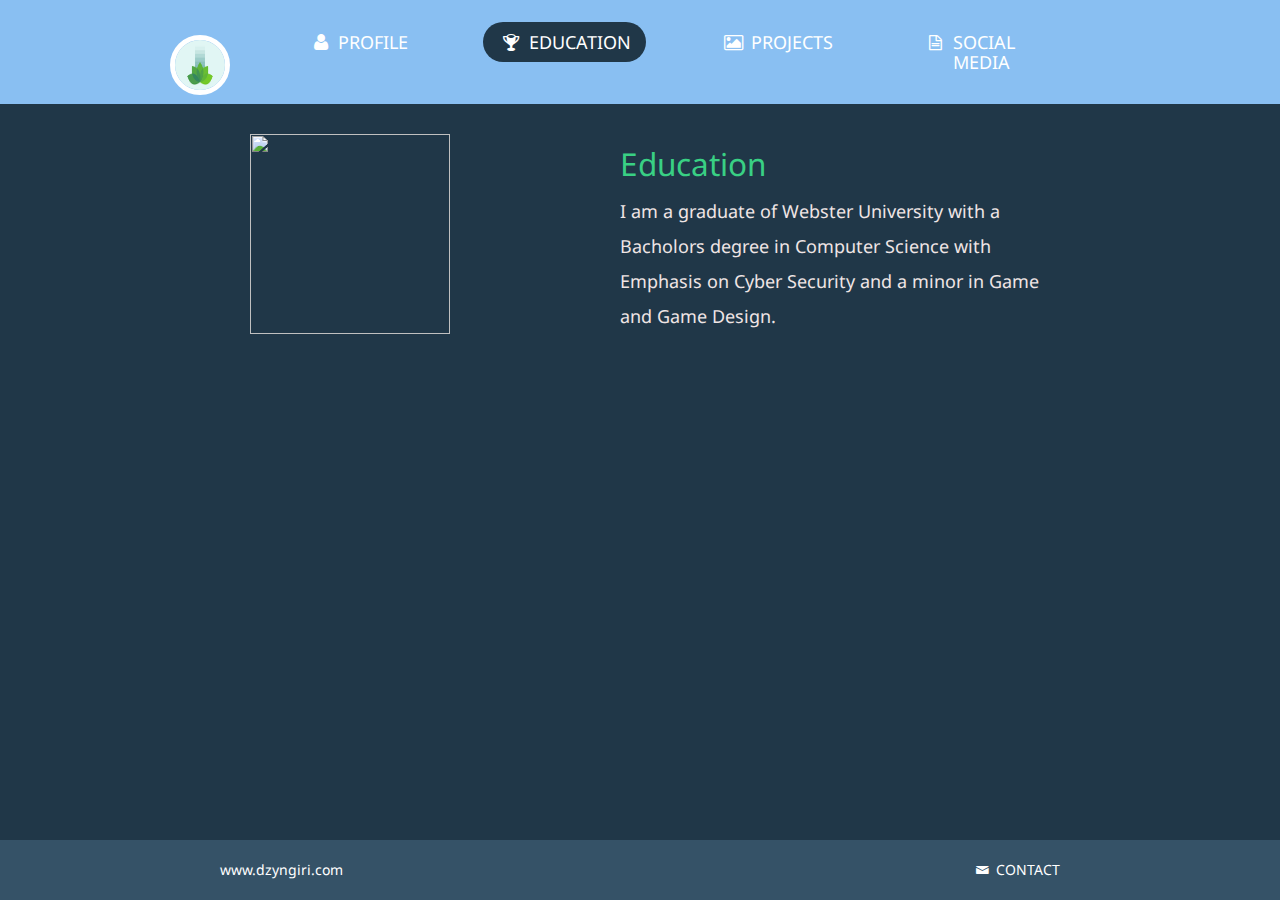
==== education.html @ 7b6105cc "Update education.html" ====
<!DOCTYPE html>
<html lang="en">
<head>
<title>NxtLvlPlays | Education</title>
<meta charset="utf-8">
<link rel="icon" type="image/x-icon" href="favicon.png">
<meta name="viewport" content="width=device-width, initial-scale=1.0">
<link href="bootstrap.css" rel="stylesheet">
<link href="style.css" rel="stylesheet">
<link href="fontello.css" rel="stylesheet">
<link href='http://fonts.googleapis.com/css?family=Droid+Sans:400,700' rel='stylesheet' type='text/css'>
</head>
<body>
<div class="navbar">
  <div class="navbar-inner">
    <div class="container"> <a class="btn btn-navbar" data-toggle="collapse" data-target=".nav-collapse"> <span class="icon-bar"></span> <span class="icon-bar"></span> <span class="icon-bar"></span> </a> <a class="brand" href="index.html"><img src="favicon.png" alt="" style="height:50px;width:50px;"></a>
      <ul class="nav nav-collapse pull-right">
			<li><a href="index.html"><i class="icon-user"></i> Profile</a></li>
			<li><a href="education.html" class="active"><i class="icon-trophy"></i> Education</a></li>
			<li><a href="projects.html"><i class="icon-picture"></i> Projects</a></li>
			<li><a href="social_media.html"><i class="icon-doc-text"></i> Social<br>&nbsp;&nbsp;&nbsp;&nbsp;&nbsp;&nbsp;Media</a></li>
      </ul>
      <div class="nav-collapse collapse"></div>
    </div>
  </div>
</div>
<div class="container resume">
  <div class="span3" style="margin-right:100px;"> <img src="image002.gif" class="resume_img" style="height:200px;width:200px;"> </div>
  <h2 style="text-indent: 0;">Education</h2>
  <p style="text-align: left; text-indent: 0;">I am a graduate of Webster University with a Bacholors degree in Computer Science with Emphasis on Cyber Security and a minor in Game and Game Design.</p>

</div>

<div class="footer">
  <div class="container">
    <p class="pull-left"><a href="http://dzyngiri.com">www.dzyngiri.com</a></p>
    <p class="pull-right"><a href="#myModal" role="button" data-toggle="modal"> <i class="icon-mail"></i> CONTACT</a></p>
  </div>
</div>
<div id="myModal" class="modal hide fade" tabindex="-1" role="dialog" aria-labelledby="myModalLabel" aria-hidden="true">
  <div class="modal-header">
    <button type="button" class="close" data-dismiss="modal" aria-hidden="true">×</button>
    <h3 id="myModalLabel"><i class="icon-mail"></i> Contact Me</h3>
  </div>
  <div class="modal-body">
    <form action="#">
      <input type="text" placeholder="Yopur Name">
      <input type="text" placeholder="Your Email">
      <input type="text" placeholder="Website (Optional)">
      <textarea rows="3" style="width:80%"></textarea>
      <br>
      <button type="submit" class="btn btn-large"><i class="icon-paper-plane"></i> SUBMIT</button>
    </form>
  </div>
</div>
<script src="js/jquery-1.10.1.min.js"></script>
<script src="js/bootstrap.min.js"></script>
<script>
$('#myModal').modal('hidden')
</script>
</body>
</html>
---- style.css ----
/*This stylesheet contains some custom class rather than Bootstrap*/
		
a.brand img {
	border-radius:50%;
	border:5px solid #fff;
	width: 50px;
	height: 50px;
	margin-top: 25px;
	
}
.profile, .skills, .work, .resume {
	padding:30px 0;
}
.profile h2, .skills h2, .work h2, .resume h2 {
	font-weight:normal;
	color: #39D084;
}
/***** Profile *****/
	.profile h1 {
	color:#39d084;
	font-weight: normal;
}
.profile h3 {
	color:#fff;
	font-weight: normal;
}
.profile p {
	color: #EFE5E5;
	font-size:18px;
	line-height: 35px;
	margin-top: 30px;
}
.profile .container .span5 {
	padding:40px 0;
}
a.hire-me {
	display: inline-block;
 *display: inline;
	padding:20px 60px;
	background:#39d084;
	color:#fff;
	text-transform:uppercase;
	font-size:26px;
	margin:20px 0;
	-webkit-border-radius: 40px;
	-moz-border-radius: 40px;
	border-radius: 40px;
}
a.hire-me:hover {
	text-decoration:none;
	background:#11d170;
}
.social {
	text-align:center;
	padding-bottom:80px;
}
ul.social-icons {
}
ul.social-icons li {
	list-style:none;
	display:inline-block;
}
ul.social-icons li:first-child {
}
ul.social-icons li a {
	opacity:0.8;
}
ul.social-icons li a:hover {
	opacity:1;
}
/***** Skills *****/
.skills .p {
	color: #EFE5E5;
	font-size:18px;
	line-height: 35px;
	text-align: right;
	text-indent: 50px;
}
ul.social-icons li a img {
	height: 150px;
	width: 150px;
	border-radius:50%;
	border:5px solid #fff;
}
.skills .span3 {
	width:235px;
	overflow: hidden;
}
.skills .
	text-align:left;
	padding:47px 0;span5 {
}
.skills .ps, .skills .ai, .skills .html, .skills .css {
	padding:25px;
	width:100px;
	height:100px;
	-webkit-border-radius: 50%;
	-moz-border-radius: 50%;
	border-radius: 50%;
	text-align:center;
	border:8px solid #203748;
	float:right;
	-webkit-transition: all 0.2s linear;
	-moz-transition: all 0.2s linear;
	-o-transition: all 0.2s linear;
	transition: all 0.2s linear;
}
.skills .ps {
	background:#30a5dc;
}
.skills .ai {
	background:#ee742b;
}
.skills .html {
	background:#f04949;
}
.skills .css {
	background:#39d084;
}
.skills .ps:hover, .skills .ai:hover, .skills .html:hover, .skills .css:hover {
	border:8px solid #fff;
}
.skills .ps h3, .skills .ai h3, .skills .html h3, .skills .css h3 {
	color:#fff;
	font-size: 3.4em;
	font-weight: normal;
	line-height: 80px;
}
.skills .html h3, .skills .css h3 {
	font-size: 2.2em;
}
.expand-bg {
	background: none repeat scroll 0 0 #EAEDF2;
	border-radius:16px;
	height: 16px;
	margin-bottom: 15px;
	position: relative;
	padding: 0 2px;
}
.expand {
	border-radius: 10px;
	height: 4px;
	margin: 2px 0;
	padding: 4px 0 4px 5px;
	position: absolute;
}
.skills .span5 h3 {
	font-size: 18.5px;
	line-height: 15px;
	font-weight:normal;
	text-transform:uppercase;
}
.skills .span5 h3 span {
	float:right;
}
.ps2 {
	width:90%;
	background:#30a5dc;
	-moz-animation:html5 2s ease-out;
	-webkit-animation:html5 2s ease-out;
}
.ai2 {
	width:80%;
	background:#ee742b;
	-moz-animation:css3 2s ease-out;
	-webkit-animation:css3 2s ease-out;
}
.html2 {
	width:75%;
	background:#f04949;
	-moz-animation:jquery 2s ease-out;
	-webkit-animation:jquery 2s ease-out;
}
.css2 {
	width:85%;
	background:#39d084;
	-moz-animation:photoshop 2s ease-out;
	-webkit-animation:photoshop 2s ease-out;
}
 @-moz-keyframes ps2 {
0% {
width:0px;
}
100% {
width:90%;
}
}
@-moz-keyframes ai2 {
0% {
width:0px;
}
100% {
width:80%;
}
}
@-moz-keyframes html2 {
0% {
width:0px;
}
100% {
width:75%;
}
}
@-moz-keyframes css2 {
0% {
width:0px;
}
100% {
width:85%;
}
}
 @-webkit-keyframes ps2 {
0% {
width:0px;
}
100% {
width:90%;
}
}
@-webkit-keyframes ai {
0% {
width:0px;
}
100% {
width:80%;
}
}
@-webkit-keyframes html {
0% {
width:0px;
}
100% {
width:75%;
}
}
@-webkit-keyframes css {
0% {
width:0px;
}
100% {
width:85%;
}
}
/**** Work container *****/
ul.work-images li {
	list-style:none;
	display:inline-block;
	margin: 8px 10px;
 background:
}
ul.work-images li:first-child {
	margin-left:0;
}
ul.work-images li div {
	background:url(../img/eye.png) 50% 50% no-repeat;
	background-color: #f04949;
	-webkit-transition: all 0.2s linear;
	-moz-transition: all 0.2s linear;
	-o-transition: all 0.2s linear;
	transition: all 0.2s linear;
}
ul.work-images li img {
	-webkit-transition: all 0.2s linear;
	-moz-transition: all 0.2s linear;
	-o-transition: all 0.2s linear;
	transition: all 0.2s linear;
}
ul.work-images li img:hover {
	opacity:0.1;
}
/***** Resume container *****/
.resume h3 {
	margin:60px 0;
}
.resume h2 {
	margin:10px 0;
	text-indent: 16px;
}
.resume p {
	color: #EFE5E5;
	font-size:18px;
	line-height: 35px;
	text-align: right;
	text-indent: 50px;
}

.resume .btn-center {
	text-align:center;
}

.resume .resume-img{
	margin-top: 100px;
	margin-left: 500px;
	width:100px;
	height:200px;
}
.resume .resume-img2{
	margin-top: 5000px;
	width:100px;
	height:200px;
}
.footer {
	background:#355267;
	position: fixed;
	width: 100%;
	bottom:0;
}
.footer p {
	margin:20px 0;
}
.footer p a {
	color:#fff;
	text-decoration:none;
}
.footer p a:hover {
	color:#39d084;
}
---- fontello.css ----
@font-face {
  font-family: 'fontello';
  src: url('fontello.eot?87773380');
  src: url('fontello.eot?87773380#iefix') format('embedded-opentype'),
       url('fontello.woff?87773380') format('woff'),
       url('fontello.ttf?87773380') format('truetype'),
       url('fontello.svg?87773380#fontello') format('svg');
  font-weight: normal;
  font-style: normal;
}
/* Chrome hack: SVG is rendered more smooth in Windozze. 100% magic, uncomment if you need it. */
/* Note, that will break hinting! In other OS-es font will be not as sharp as it could be */
/*
@media screen and (-webkit-min-device-pixel-ratio:0) {
  @font-face {
    font-family: 'fontello';
    src: url('../font/fontello.svg?87773380#fontello') format('svg');
  }
}
*/
 
 [class^="icon-"]:before, [class*=" icon-"]:before {
  font-family: "fontello";
  font-style: normal;
  font-weight: normal;
  speak: none;
 
  display: inline-block;
  text-decoration: inherit;
  width: 1em;
  margin-right: .2em;
  text-align: center;
  /* opacity: .8; */
 
  /* For safety - reset parent styles, that can break glyph codes*/
  font-variant: normal;
  text-transform: none;
     
  /* fix buttons height, for twitter bootstrap */
  line-height: 1em;
 
  /* Animation center compensation - margins should be symmetric */
  /* remove if not needed */
  margin-left: .2em;
 
  /* you can be more comfortable with increased icons size */
  /* font-size: 120%; */
 
  /* Uncomment for 3D effect */
  /* text-shadow: 1px 1px 1px rgba(127, 127, 127, 0.3); */
}
 
.icon-mail:before { content: '\e806'; } /* '' */
.icon-cancel:before { content: '\e80f'; } /* '' */
.icon-paper-plane:before { content: '\e804'; } /* '' */
.icon-doc-text:before { content: '\e803'; } /* '' */
.icon-github-circled:before { content: '\e80e'; } /* '' */
.icon-twitter-circled:before { content: '\e808'; } /* '' */
.icon-facebook-circled:before { content: '\e807'; } /* '' */
.icon-gplus-circled:before { content: '\e809'; } /* '' */
.icon-pinterest-circled:before { content: '\e80a'; } /* '' */
.icon-linkedin-circled:before { content: '\e80b'; } /* '' */
.icon-dribbble-circled:before { content: '\e80c'; } /* '' */
.icon-stumbleupon-circled:before { content: '\e80d'; } /* '' */
.icon-picture:before { content: '\e802'; } /* '' */
.icon-trophy:before { content: '\e801'; } /* '' */
.icon-user:before { content: '\e800'; } /* '' */
.icon-download:before { content: '\e805'; } /* '' */
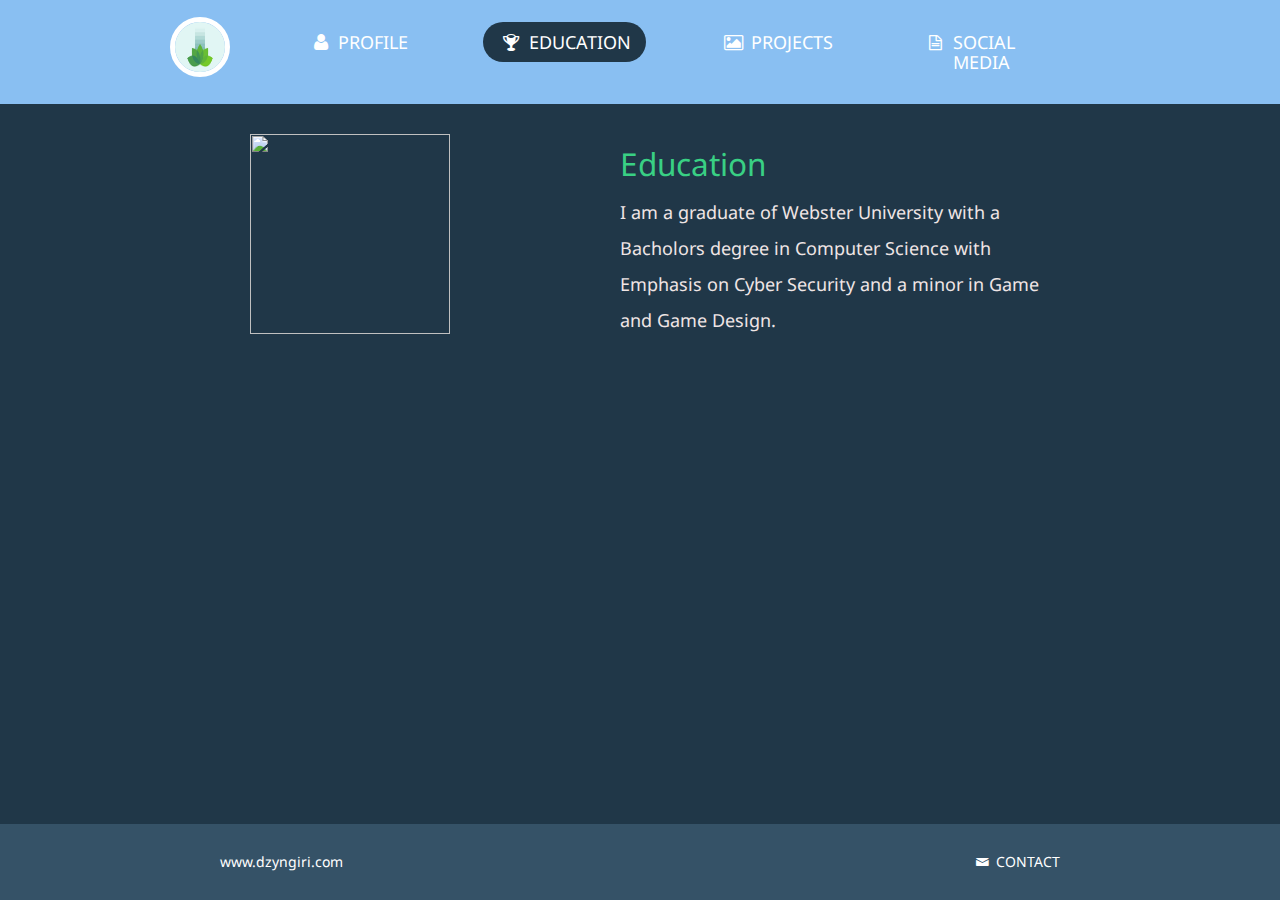
==== commit cf8190cc: "Update education.html" ====
--- a/education.html
+++ b/education.html
@@ -27,7 +27,7 @@
 <div class="container resume">
   <div class="span3" style="margin-right:100px;"> <img src="image002.gif" class="resume_img" style="height:200px;width:200px;"> </div>
   <h2 style="text-indent: 0;">Education</h2>
-  <p style="text-align: left; text-indent: 0;">I am a graduate of Webster University with a Bacholors degree in Computer Science with Emphasis on Cyber Security and a minor in Game and Game Design.</p>
+  <p style="text-align: left; text-indent: 0;line-height:36px;">I am a graduate of Webster University with a Bacholors degree in Computer Science with Emphasis on Cyber Security and a minor in Game and Game Design.</p>
 
 </div>
 
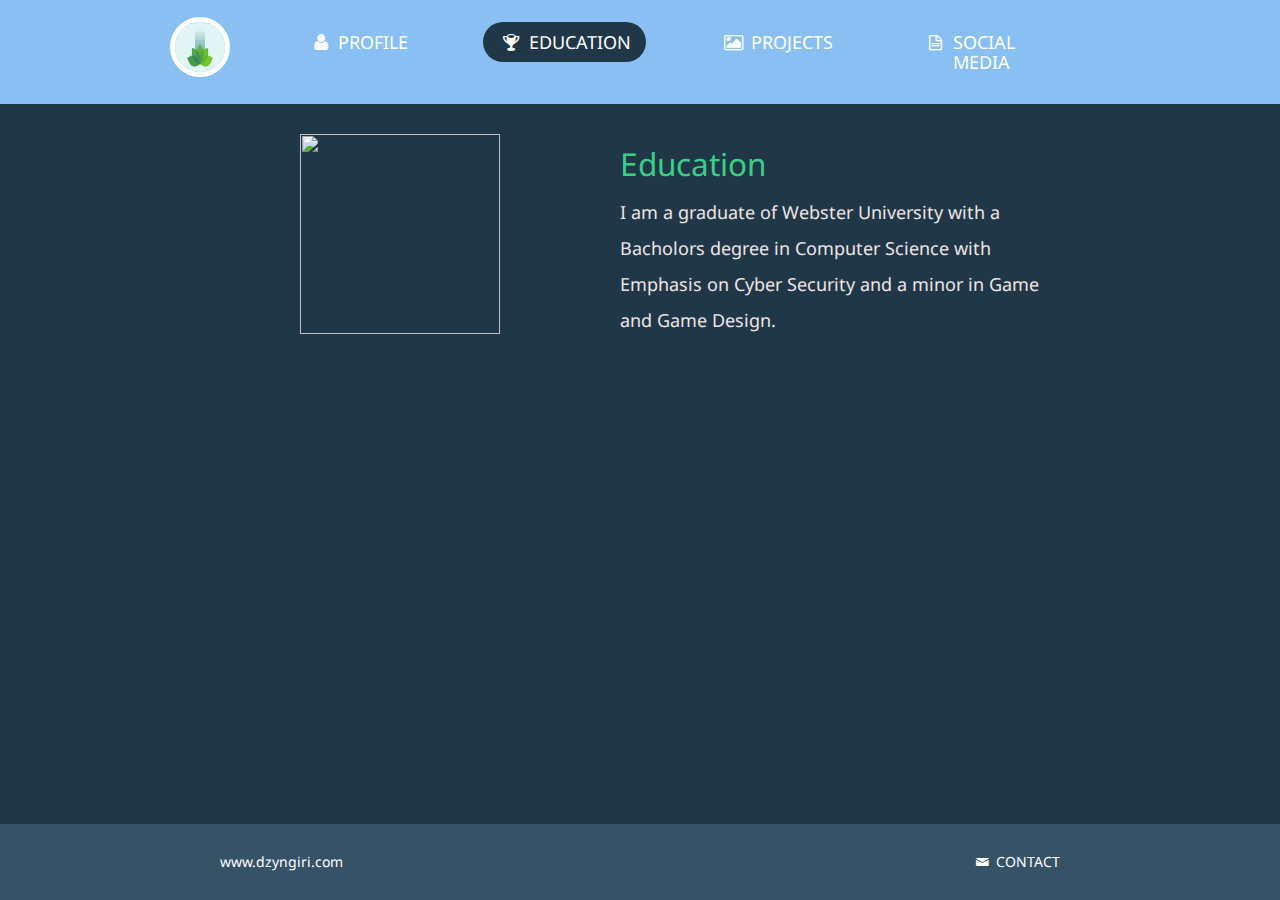
==== commit 0f2393bf: "Update education.html" ====
--- a/education.html
+++ b/education.html
@@ -25,7 +25,7 @@
   </div>
 </div>
 <div class="container resume">
-  <div class="span3" style="margin-right:100px;"> <img src="image002.gif" class="resume_img" style="height:200px;width:200px;"> </div>
+  <div class="span3" style="margin-right:100px;"> <img src="image002.gif" class="resume_img" style="height:200px;width:200px;margin-left:50px;"> </div>
   <h2 style="text-indent: 0;">Education</h2>
   <p style="text-align: left; text-indent: 0;line-height:36px;">I am a graduate of Webster University with a Bacholors degree in Computer Science with Emphasis on Cyber Security and a minor in Game and Game Design.</p>
 
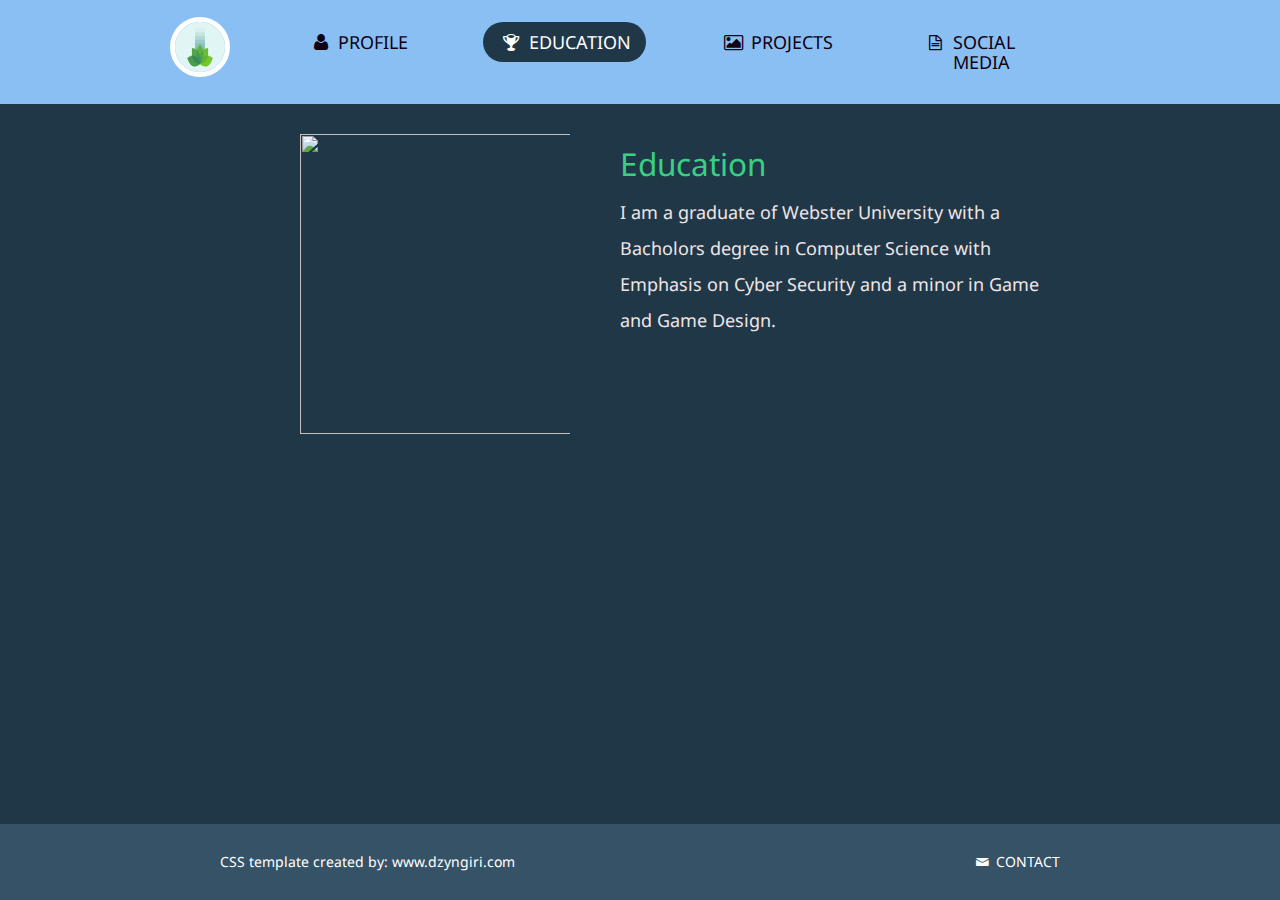
==== commit 485e43fb: "Update education.html" ====
--- a/education.html
+++ b/education.html
@@ -25,7 +25,7 @@
   </div>
 </div>
 <div class="container resume">
-  <div class="span3" style="margin-right:100px;"> <img src="image002.gif" class="resume_img" style="height:200px;width:200px;margin-left:50px;"> </div>
+  <div class="span3" style="margin-right:100px;"> <img src="image002.gif" class="resume_img" style="height:300px;width:400px;margin-left:50px;"> </div>
   <h2 style="text-indent: 0;">Education</h2>
   <p style="text-align: left; text-indent: 0;line-height:36px;">I am a graduate of Webster University with a Bacholors degree in Computer Science with Emphasis on Cyber Security and a minor in Game and Game Design.</p>
 
@@ -33,7 +33,7 @@
 
 <div class="footer">
   <div class="container">
-    <p class="pull-left"><a href="http://dzyngiri.com">www.dzyngiri.com</a></p>
+    <p class="pull-left">CSS template created by: <a href="http://dzyngiri.com">www.dzyngiri.com</a></p>
     <p class="pull-right"><a href="#myModal" role="button" data-toggle="modal"> <i class="icon-mail"></i> CONTACT</a></p>
   </div>
 </div>
@@ -44,9 +44,8 @@
   </div>
   <div class="modal-body">
     <form action="#">
-      <input type="text" placeholder="Yopur Name">
+      <input type="text" placeholder="Your Name">
       <input type="text" placeholder="Your Email">
-      <input type="text" placeholder="Website (Optional)">
       <textarea rows="3" style="width:80%"></textarea>
       <br>
       <button type="submit" class="btn btn-large"><i class="icon-paper-plane"></i> SUBMIT</button>
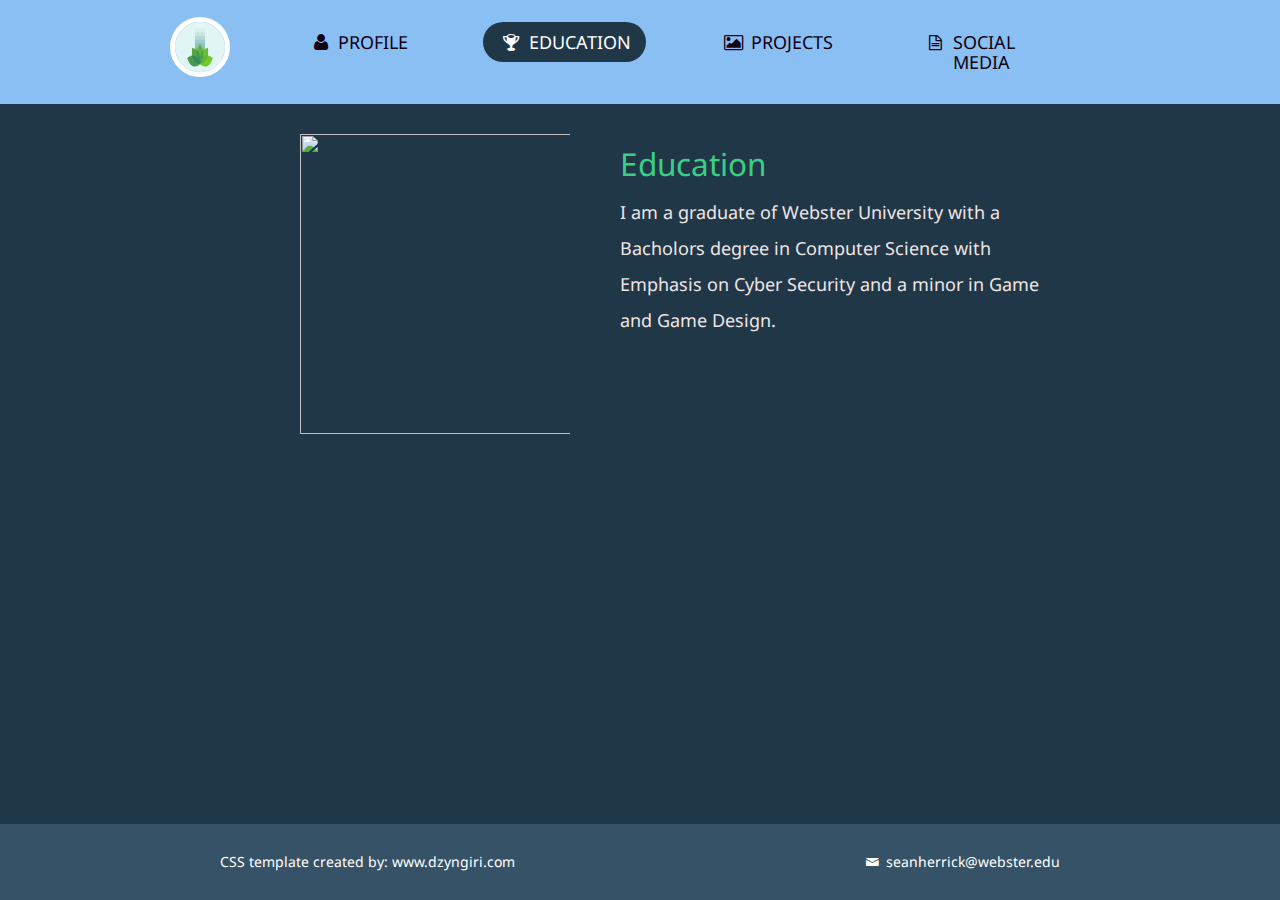
==== commit 6fd3fc7f: "Update education.html" ====
--- a/education.html
+++ b/education.html
@@ -31,29 +31,14 @@
 
 </div>
 
-<div class="footer">
+<div class="footer" href="bootstrap-responsive.css" rel="stylesheet" type="text/css">
   <div class="container">
-    <p class="pull-left">CSS template created by: <a href="http://dzyngiri.com">www.dzyngiri.com</a></p>
-    <p class="pull-right"><a href="#myModal" role="button" data-toggle="modal"> <i class="icon-mail"></i> CONTACT</a></p>
+	<p class="pull-left">CSS template created by: <a href="http://dzyngiri.com">www.dzyngiri.com</a></p>
+	<p class="pull-right"><a href="mailto:seanherrick@webster.edu" role="button" data-toggle="modal"> <i class="icon-mail"></i> seanherrick@webster.edu</a></p>
   </div>
 </div>
-<div id="myModal" class="modal hide fade" tabindex="-1" role="dialog" aria-labelledby="myModalLabel" aria-hidden="true">
-  <div class="modal-header">
-    <button type="button" class="close" data-dismiss="modal" aria-hidden="true">×</button>
-    <h3 id="myModalLabel"><i class="icon-mail"></i> Contact Me</h3>
-  </div>
-  <div class="modal-body">
-    <form action="#">
-      <input type="text" placeholder="Your Name">
-      <input type="text" placeholder="Your Email">
-      <textarea rows="3" style="width:80%"></textarea>
-      <br>
-      <button type="submit" class="btn btn-large"><i class="icon-paper-plane"></i> SUBMIT</button>
-    </form>
-  </div>
-</div>
-<script src="js/jquery-1.10.1.min.js"></script>
-<script src="js/bootstrap.min.js"></script>
+<script src="jquery-1.10.1.min.js"></script>
+<script src="bootstrap.min.js"></script>
 <script>
 $('#myModal').modal('hidden')
 </script>
--- a/style.css
+++ b/style.css
@@ -36,7 +36,7 @@
 a.hire-me {
 	display: inline-block;
  *display: inline;
-	padding:20px 60px;
+	padding:20px 80px;
 	background:#39d084;
 	color:#fff;
 	text-transform:uppercase;
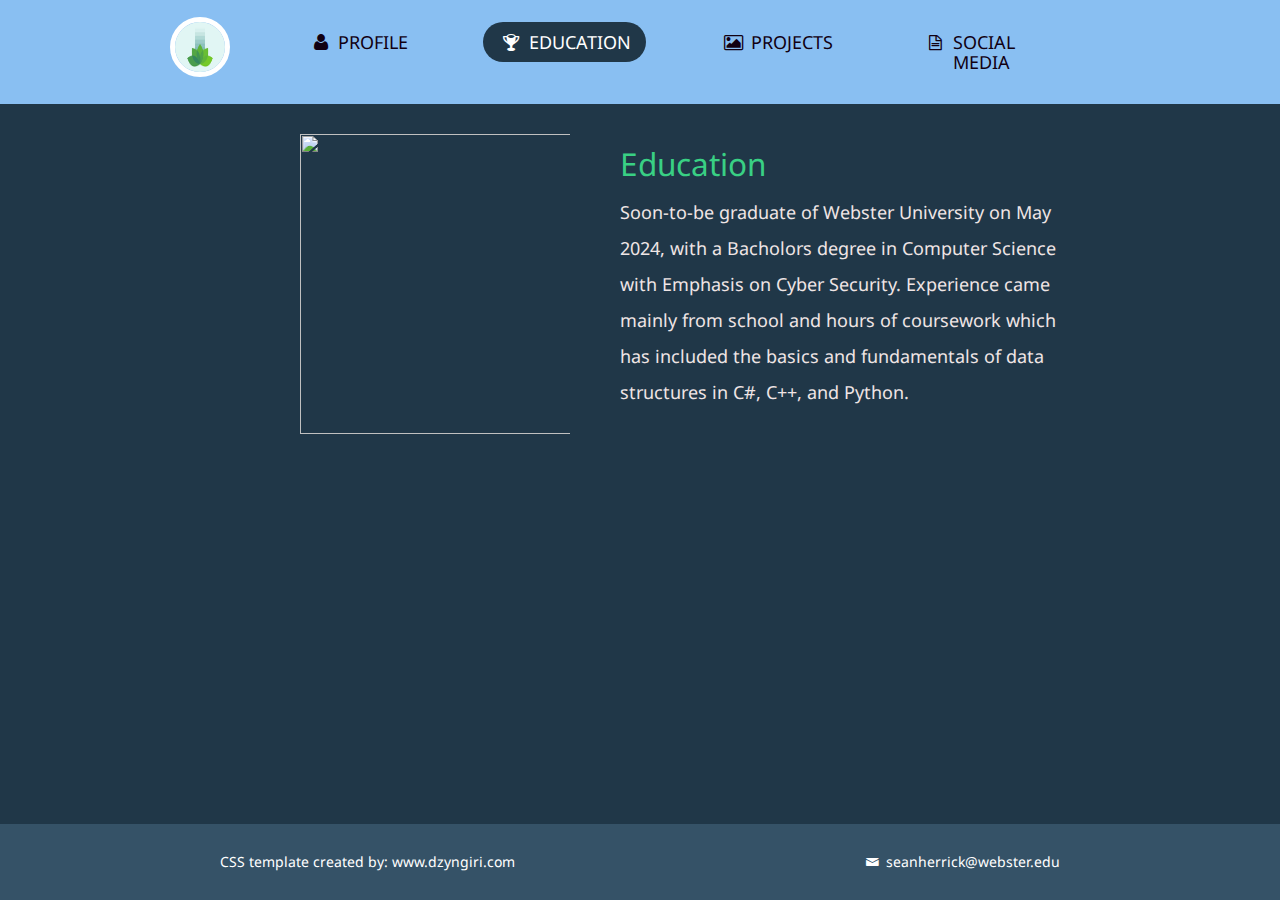
==== commit 378efd33: "Update education.html" ====
--- a/education.html
+++ b/education.html
@@ -27,7 +27,7 @@
 <div class="container resume">
   <div class="span3" style="margin-right:100px;"> <img src="image002.gif" class="resume_img" style="height:300px;width:400px;margin-left:50px;"> </div>
   <h2 style="text-indent: 0;">Education</h2>
-  <p style="text-align: left; text-indent: 0;line-height:36px;">I am a graduate of Webster University with a Bacholors degree in Computer Science with Emphasis on Cyber Security and a minor in Game and Game Design.</p>
+  <p style="text-align: left; text-indent: 0;line-height:36px;">Soon-to-be graduate of Webster University on May 2024, with a Bacholors degree in Computer Science with Emphasis on Cyber Security. Experience came mainly from school and hours of coursework which has included the basics and fundamentals of data structures in C#, C++, and Python.</p>
 
 </div>
 
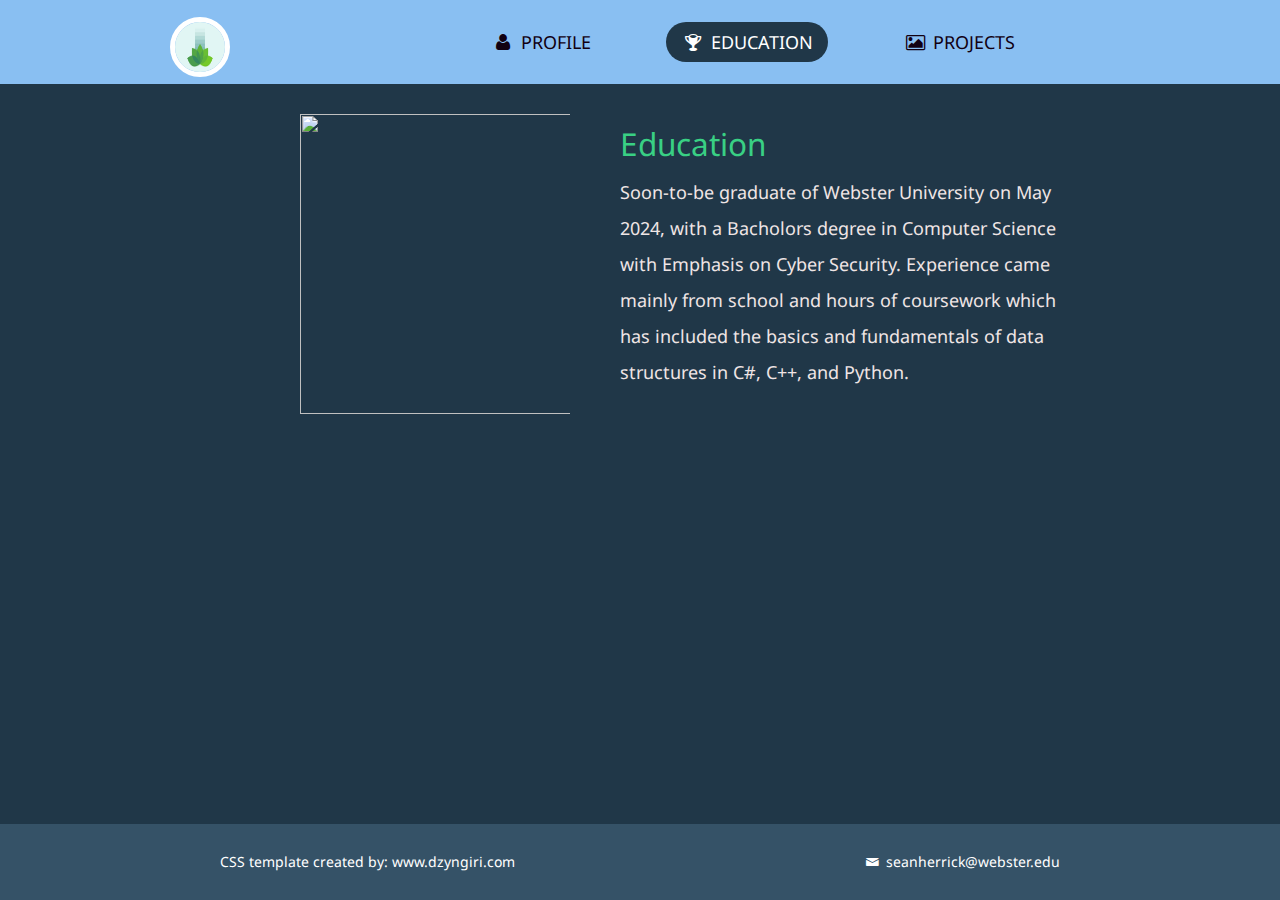
==== commit f04adb88: "Update education.html" ====
--- a/education.html
+++ b/education.html
@@ -11,19 +11,17 @@
 <link href='http://fonts.googleapis.com/css?family=Droid+Sans:400,700' rel='stylesheet' type='text/css'>
 </head>
 <body>
-<div class="navbar">
-  <div class="navbar-inner">
-    <div class="container"> <a class="btn btn-navbar" data-toggle="collapse" data-target=".nav-collapse"> <span class="icon-bar"></span> <span class="icon-bar"></span> <span class="icon-bar"></span> </a> <a class="brand" href="index.html"><img src="favicon.png" alt="" style="height:50px;width:50px;"></a>
-      <ul class="nav nav-collapse pull-right">
-			<li><a href="index.html"><i class="icon-user"></i> Profile</a></li>
-			<li><a href="education.html" class="active"><i class="icon-trophy"></i> Education</a></li>
-			<li><a href="projects.html"><i class="icon-picture"></i> Projects</a></li>
-			<li><a href="social_media.html"><i class="icon-doc-text"></i> Social<br>&nbsp;&nbsp;&nbsp;&nbsp;&nbsp;&nbsp;Media</a></li>
-      </ul>
-      <div class="nav-collapse collapse"></div>
-    </div>
-  </div>
-</div>
+	<div class="navbar">
+	  <div class="navbar-inner">
+	    <div class="container"> <a class="btn btn-navbar" data-toggle="collapse" data-target=".nav-collapse"> <span class="icon-bar"></span> <span class="icon-bar"></span> <span class="icon-bar"></span> </a> <a class="brand" href="index.html"><img src="favicon.png" alt=""></a>
+	      <ul class="nav nav-collapse pull-right">
+				<li><a href="index.html"><i class="icon-user"></i> Profile</a></li>
+				<li><a href="education.html" class="active"><i class="icon-trophy"></i> Education</a></li>
+				<li><a href="projects.html"><i class="icon-picture"></i> Projects</a></li>
+	      </ul>
+	    </div>
+	  </div>
+	</div>
 <div class="container resume">
   <div class="span3" style="margin-right:100px;"> <img src="image002.gif" class="resume_img" style="height:300px;width:400px;margin-left:50px;"> </div>
   <h2 style="text-indent: 0;">Education</h2>
